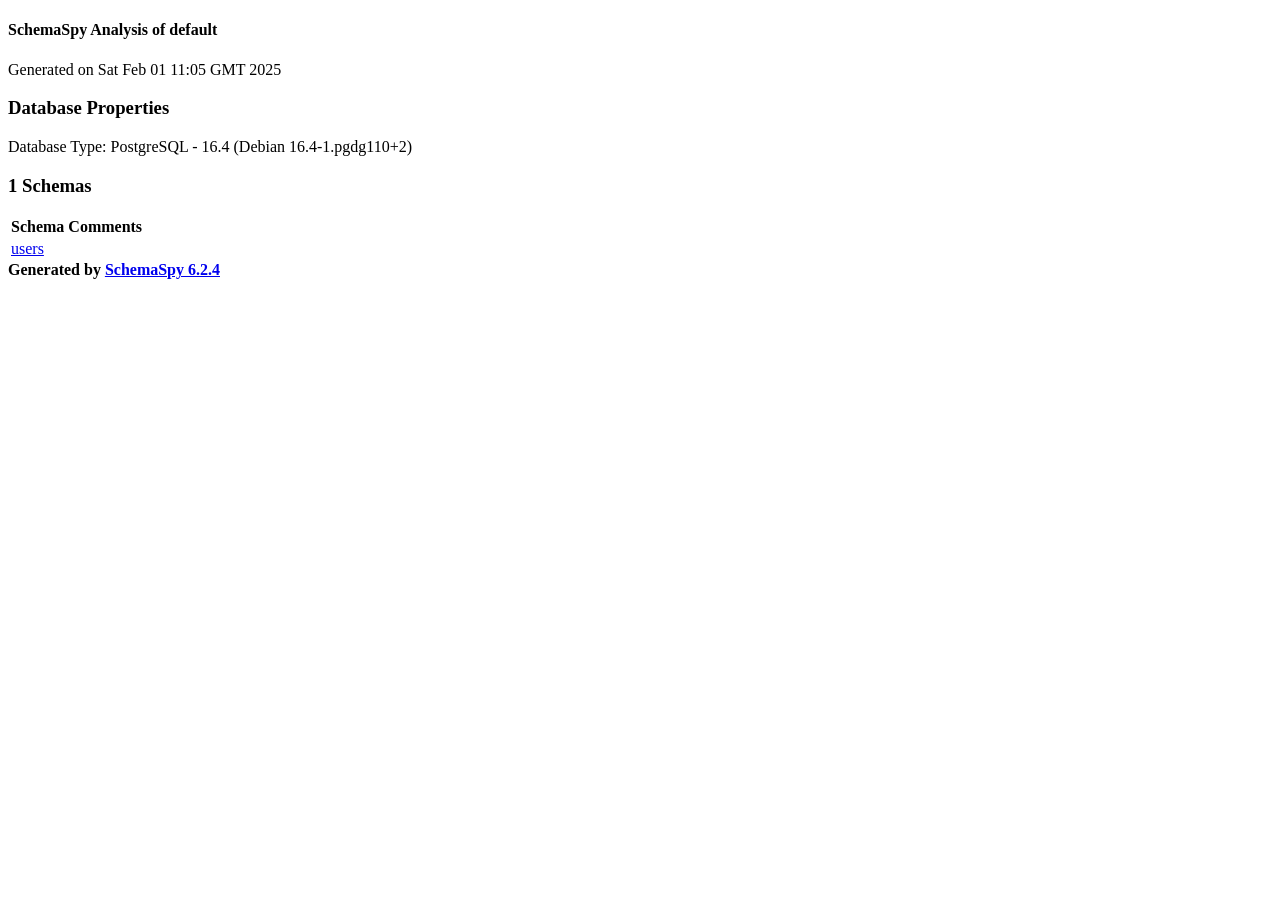
==== index.html @ 74a08d51 "Deploying to gh-pages from @ bcgov/tei@9606da24c0fa3f2e4e32081ef722fb329ffb54fe 🚀" ====
<!DOCTYPE html>
<html>
    <head>
        <meta charset="utf-8">
        <meta http-equiv="X-UA-Compatible" content="IE=edge">
        <title>default</title>
        <!-- Tell the browser to be responsive to screen width -->
        <meta content="width=device-width, initial-scale=1, maximum-scale=1, user-scalable=no" name="viewport">
        <link rel="icon" type="image/png" sizes="16x16" href="favicon.png">
        <!-- Bootstrap 3.3.5 -->
        <link rel="stylesheet" href="bower/admin-lte/bootstrap/css/bootstrap.min.css">
        <!-- Font Awesome -->
        <link rel="stylesheet" href="bower/font-awesome/css/font-awesome.min.css">
        <!-- Ionicons -->
        <link rel="stylesheet" href="bower/ionicons/css/ionicons.min.css">
        <!-- DataTables -->
        <link rel="stylesheet" href="bower/datatables.net-bs/css/dataTables.bootstrap.min.css">
        <link rel="stylesheet" href="bower/datatables.net-buttons-bs/css/buttons.bootstrap.min.css">
        <!-- Code Mirror -->
        <link rel="stylesheet" href="bower/codemirror/codemirror.css">
        <!-- Fonts -->
        <link href='fonts/indieflower/indie-flower.css' rel='stylesheet' type='text/css'>
        <link href='fonts/source-sans-pro/source-sans-pro.css' rel='stylesheet' type='text/css'>

        <!-- Theme style -->
        <link rel="stylesheet" href="bower/admin-lte/dist/css/AdminLTE.min.css">
        <!-- Salvattore -->
        <link rel="stylesheet" href="bower/salvattore/salvattore.css">
        <!-- AdminLTE Skins. Choose a skin from the css/skins
           folder instead of downloading all of them to reduce the load. -->
        <link rel="stylesheet" href="bower/admin-lte/dist/css/skins/_all-skins.min.css">
        <!-- SchemaSpy -->
        <link rel="stylesheet" href="schemaSpy.css">

        <!-- HTML5 Shim and Respond.js IE8 support of HTML5 elements and media queries -->
        <!-- WARNING: Respond.js doesn't work if you view the page via file:// -->
        <!--[if lt IE 9]>
        <script src="bower/html5shiv/html5shiv.min.js"></script>
        <script src="bower/respond/respond.min.js"></script>
        <![endif]-->
    </head>
    <!-- ADD THE CLASS layout-top-nav TO REMOVE THE SIDEBAR. -->
    <body class="hold-transition skin-blue layout-top-nav">
        <div class="wrapper">
            <!-- Main content -->
            <!-- Full Width Column -->
            <div class="content-wrapper">
                <!-- Content Header (Page header) -->
                <section class="content-header">
                    <div class="callout callout-info">
                        <h4>SchemaSpy Analysis of default</h4>
                        <p>Generated on Sat Feb 01 11:05 GMT 2025</p>
                    </div>
                </section>
                <!-- Main content -->
                <section class="content">
                    <div class="box box-primary">
                        <div class="box-header with-border">
                            <h3 class="box-title">Database Properties</h3>
                            <span class="label label-primary pull-right"><i class="fa fa-cog fa-2x"></i></span>
                        </div><!-- /.box-header -->
                        <div class="box-body">
                            <p>Database Type: PostgreSQL - 16.4 (Debian 16.4-1.pgdg110+2)</p>
                        </div><!-- /.box-body -->
                    </div>
                    <div class="box box-primary">
                        <div class="box-header with-border">
                            <h3 class="box-title">1 Schemas</h3>
                            <span class="label label-primary pull-right"><i class="fa fa-database fa-2x"></i></span>
                        </div><!-- /.box-header -->
                        <div class="box-body">
                            <table
                                    id="database_objects"
                                    class="table table-bordered table-striped dataTable"
                                    role="grid"
                                    data-paging="true"
                                    data-page-length="50"
                                    data-length-change="false">
                                <thead>
                                    <tr>
                                        <th valign="bottom">Schema</th>
                                        <th valign="bottom">Comments</th>
                                    </tr>
                                </thead>
                                <tbody>
                                    <tr class="tbl even" valign="top">
                                        <td class="detail"><a href="users/index.html">users</a></td>
                                        <td class="comment detail" style="display: table-cell;"></td>
                                    </tr>
                                </tbody>
                            </table>
                        </div>
                        <!-- /.box-body -->
                    </div>
                </section>
                <!-- /.content -->

            </div>
            <!-- /.content-wrapper -->
            <footer class="main-footer">
                <div>
                    <div class="pull-right hidden-xs">
                        <a href="https://github.com/schemaspy/schemaspy" title="GitHub for SchemaSpy"><i class="fa fa-github-square fa-2x"></i></a>
                        <a href="http://stackoverflow.com/questions/tagged/schemaspy" title="StackOverflow for SchemaSpy"><i class="fa fa-stack-overflow fa-2x"></i></a>
                    </div>
                    <strong>Generated by <a href="http://schemaspy.org/" class="logo-text"><i class="fa fa-database"></i> SchemaSpy 6.2.4</a></strong>
                </div>
                <!-- /.container -->
            </footer>
        </div>
        <!-- ./wrapper -->

        <!-- jQuery 2.2.3 -->
        <script src="bower/admin-lte/plugins/jQuery/jquery-2.2.3.min.js"></script>
        <script src="bower/admin-lte/plugins/jQueryUI/jquery-ui.min.js"></script>
        <!-- Bootstrap 3.3.5 -->
        <script src="bower/admin-lte/bootstrap/js/bootstrap.min.js"></script>
        <!-- DataTables -->
        <script src="bower/datatables.net/jquery.dataTables.min.js"></script>
        <script src="bower/datatables.net-bs/js/dataTables.bootstrap.min.js"></script>
        <script src="bower/datatables.net-buttons/dataTables.buttons.min.js"></script>
        <script src="bower/datatables.net-buttons-bs/js/buttons.bootstrap.min.js"></script>
        <script src="bower/datatables.net-buttons/buttons.html5.min.js"></script>
        <script src="bower/datatables.net-buttons/buttons.print.min.js"></script>
        <script src="bower/datatables.net-buttons/buttons.colVis.min.js"></script>
        <!-- SheetJS -->
        <script src="bower/js-xlsx/xlsx.full.min.js"></script>
        <!-- pdfmake -->
        <script src="bower/pdfmake/pdfmake.min.js"></script>
        <script src="bower/pdfmake/vfs_fonts.js"></script>
        <!-- SlimScroll -->
        <script src="bower/admin-lte/plugins/slimScroll/jquery.slimscroll.min.js"></script>
        <!-- FastClick -->
        <script src="bower/admin-lte/plugins/fastclick/fastclick.js"></script>
        <!-- Salvattore -->
        <script src="bower/salvattore/salvattore.min.js"></script>
        <!-- AnchorJS -->
        <script src="bower/anchor-js/anchor.min.js"></script>
        <!-- CodeMirror -->
        <script src="bower/codemirror/codemirror.js"></script>
        <script src="bower/codemirror/sql.js"></script>
        <!-- AdminLTE App -->
        <script src="bower/admin-lte/dist/js/app.min.js"></script>
        <script src=""></script>
        <script src="schemaSpy.js"></script>
    </body>
</html>
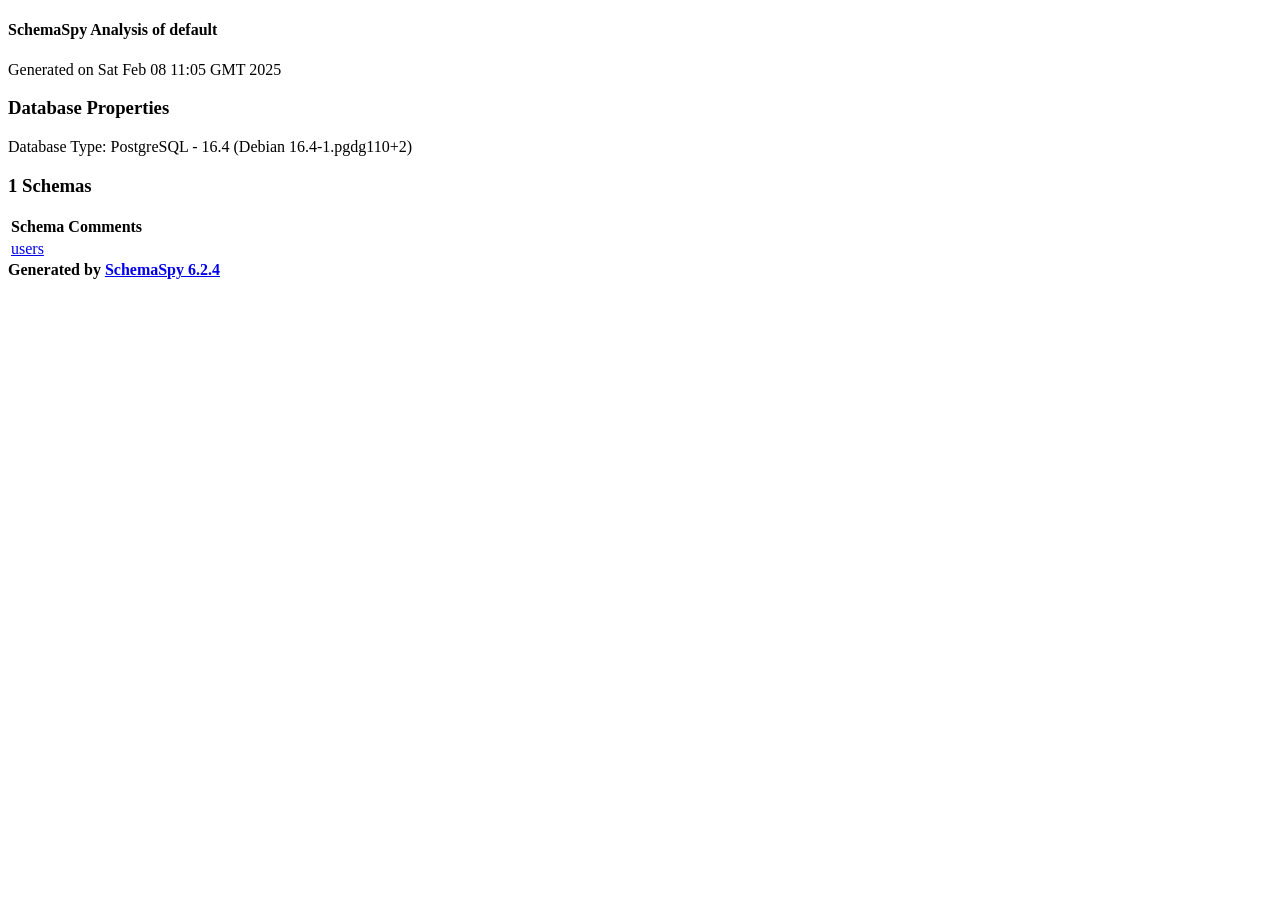
==== commit 859ce9b9: "Deploying to gh-pages from @ bcgov/tei@9606da24c0fa3f2e4e32081ef722fb329ffb54fe 🚀" ====
--- a/index.html
+++ b/index.html
@@ -49,7 +49,7 @@
                 <section class="content-header">
                     <div class="callout callout-info">
                         <h4>SchemaSpy Analysis of default</h4>
-                        <p>Generated on Sat Feb 01 11:05 GMT 2025</p>
+                        <p>Generated on Sat Feb 08 11:05 GMT 2025</p>
                     </div>
                 </section>
                 <!-- Main content -->
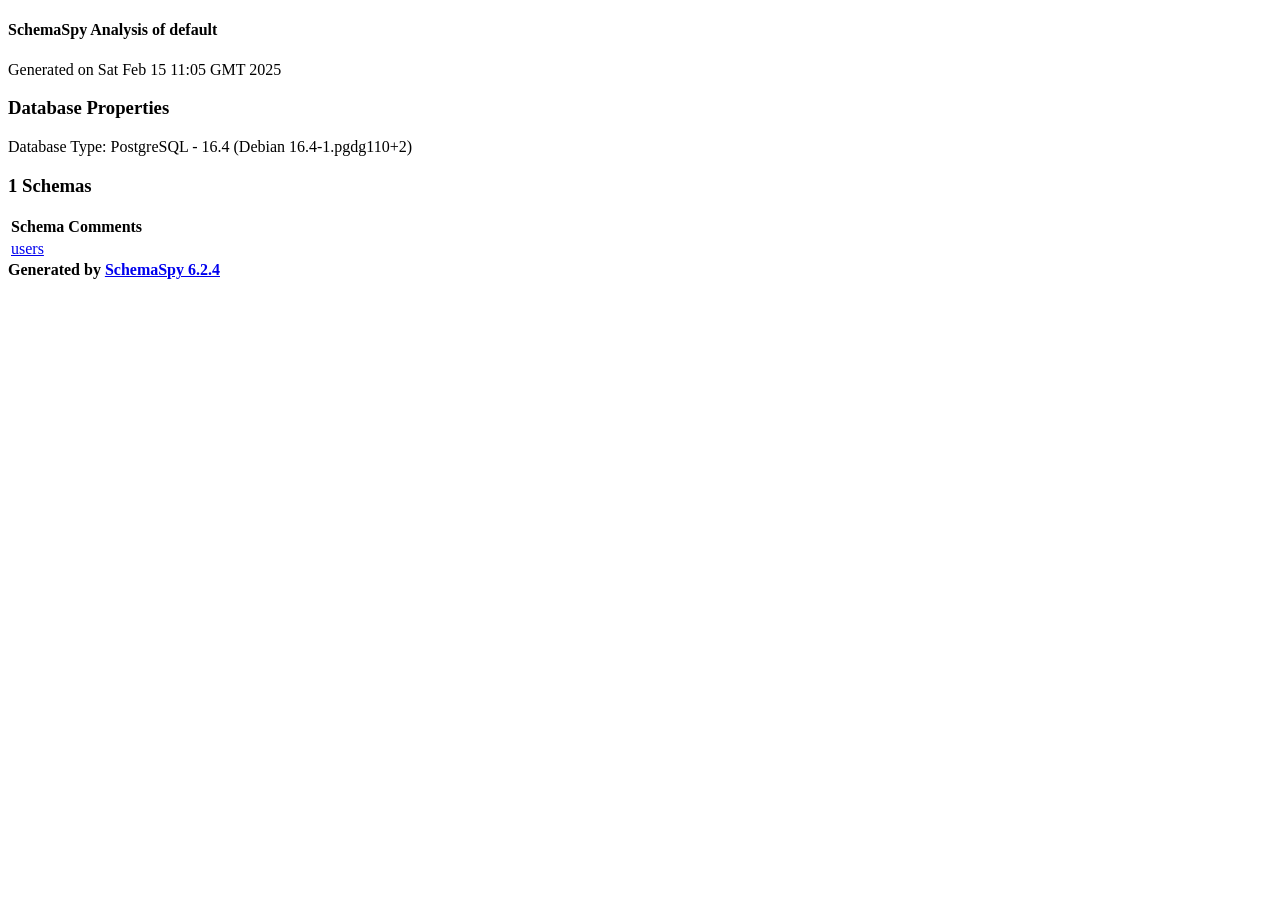
==== commit 52ba9166: "Deploying to gh-pages from @ bcgov/tei@5d2a4d04d27bfa4c6590b88b48bdec94b359d2c9 🚀" ====
--- a/index.html
+++ b/index.html
@@ -49,7 +49,7 @@
                 <section class="content-header">
                     <div class="callout callout-info">
                         <h4>SchemaSpy Analysis of default</h4>
-                        <p>Generated on Sat Feb 08 11:05 GMT 2025</p>
+                        <p>Generated on Sat Feb 15 11:05 GMT 2025</p>
                     </div>
                 </section>
                 <!-- Main content -->
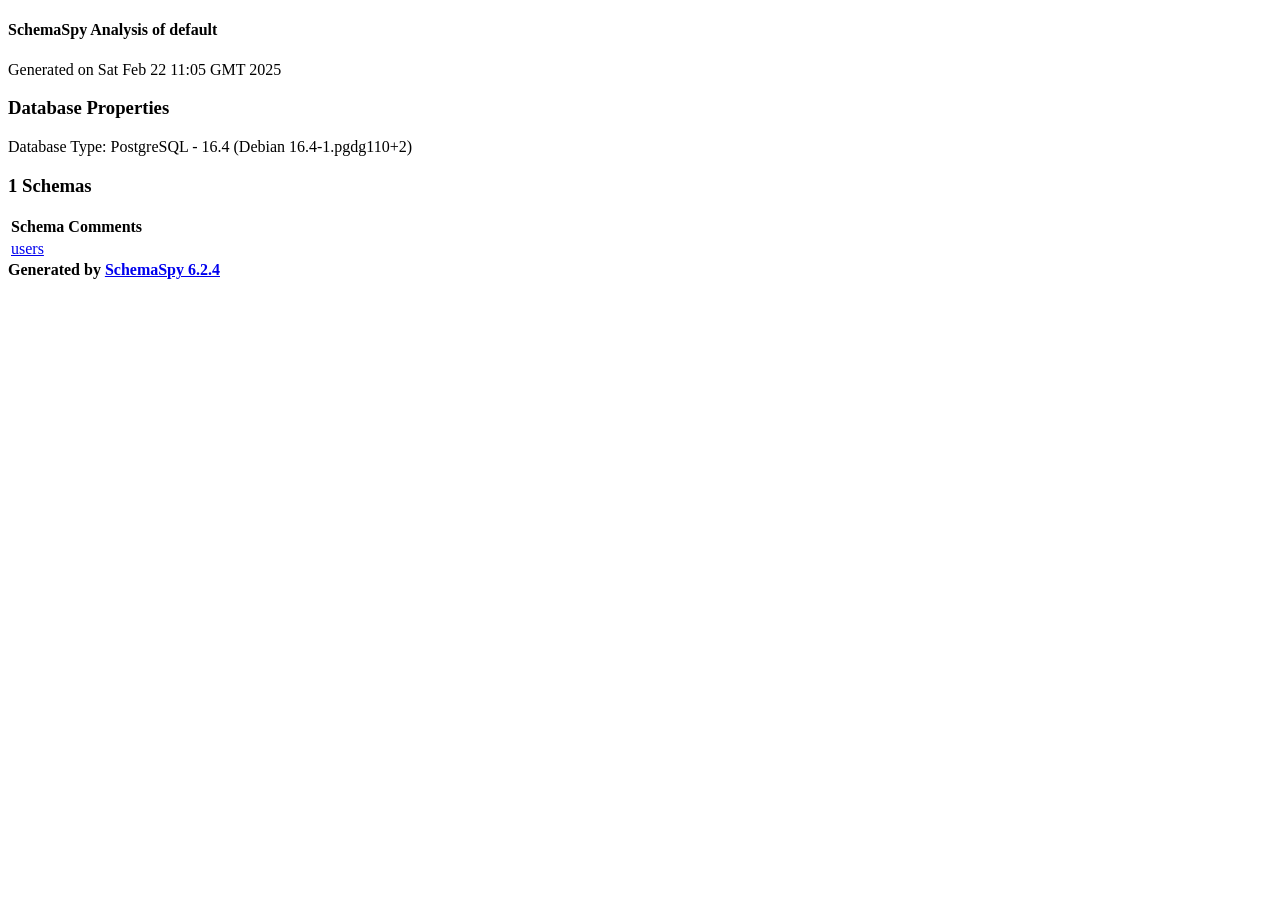
==== commit cf10a853: "Deploying to gh-pages from @ bcgov/tei@5d2a4d04d27bfa4c6590b88b48bdec94b359d2c9 🚀" ====
--- a/index.html
+++ b/index.html
@@ -49,7 +49,7 @@
                 <section class="content-header">
                     <div class="callout callout-info">
                         <h4>SchemaSpy Analysis of default</h4>
-                        <p>Generated on Sat Feb 15 11:05 GMT 2025</p>
+                        <p>Generated on Sat Feb 22 11:05 GMT 2025</p>
                     </div>
                 </section>
                 <!-- Main content -->
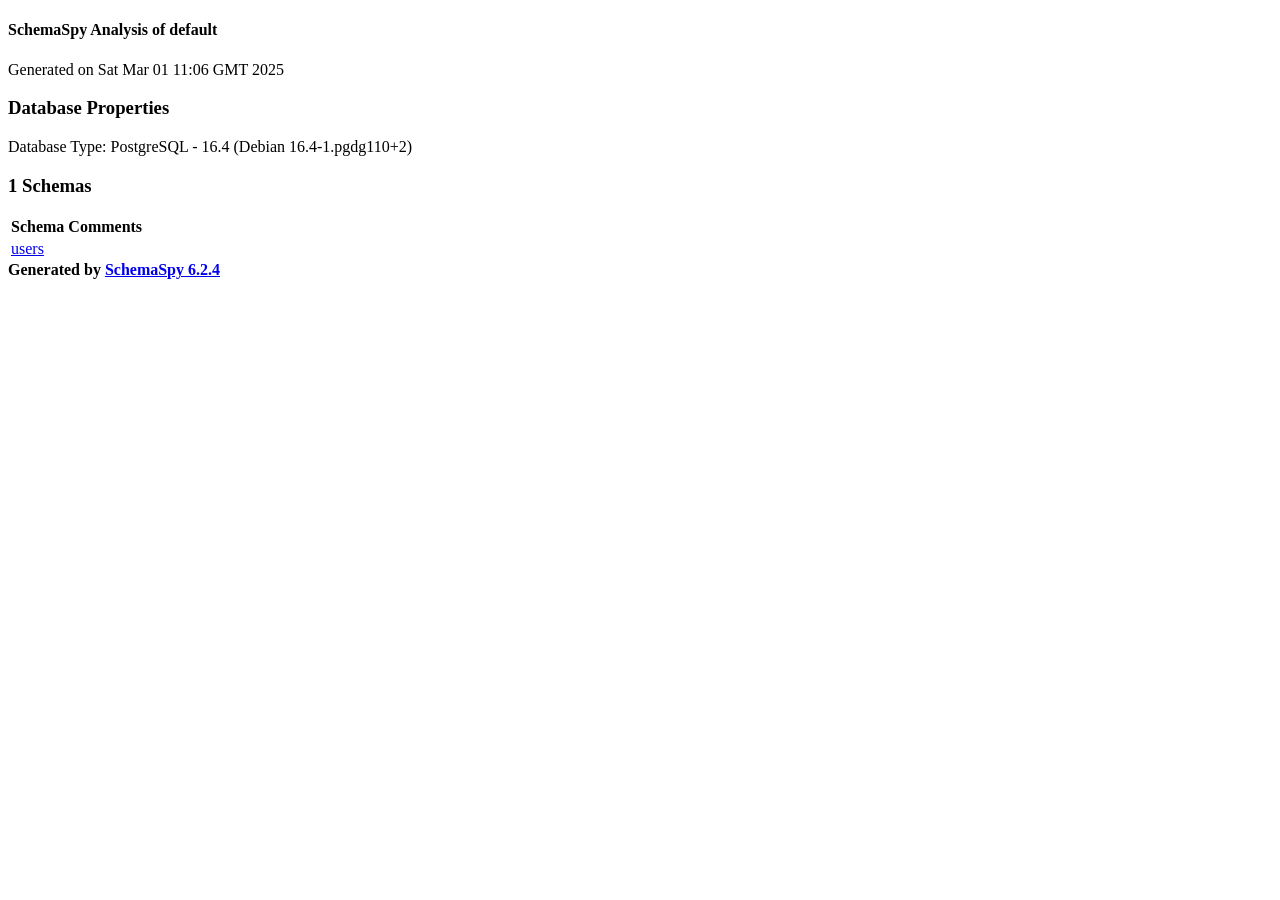
==== commit 824755bd: "Deploying to gh-pages from @ bcgov/tei@5d2a4d04d27bfa4c6590b88b48bdec94b359d2c9 🚀" ====
--- a/index.html
+++ b/index.html
@@ -49,7 +49,7 @@
                 <section class="content-header">
                     <div class="callout callout-info">
                         <h4>SchemaSpy Analysis of default</h4>
-                        <p>Generated on Sat Feb 22 11:05 GMT 2025</p>
+                        <p>Generated on Sat Mar 01 11:06 GMT 2025</p>
                     </div>
                 </section>
                 <!-- Main content -->
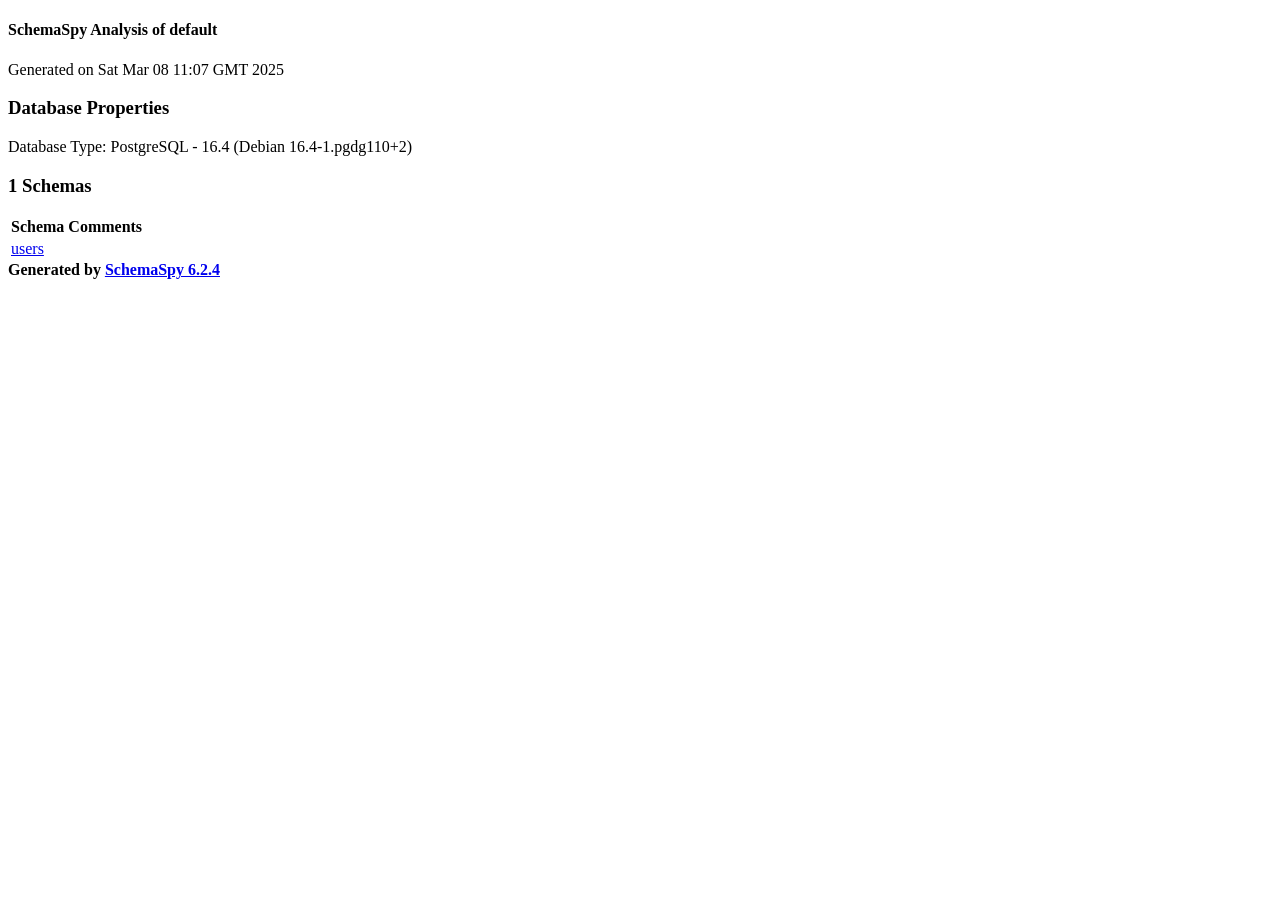
==== commit 2f58abe7: "Deploying to gh-pages from @ bcgov/tei@4775564320b9cc63fc4b4fbefb8faa481ddab9a5 🚀" ====
--- a/index.html
+++ b/index.html
@@ -49,7 +49,7 @@
                 <section class="content-header">
                     <div class="callout callout-info">
                         <h4>SchemaSpy Analysis of default</h4>
-                        <p>Generated on Sat Mar 01 11:06 GMT 2025</p>
+                        <p>Generated on Sat Mar 08 11:07 GMT 2025</p>
                     </div>
                 </section>
                 <!-- Main content -->
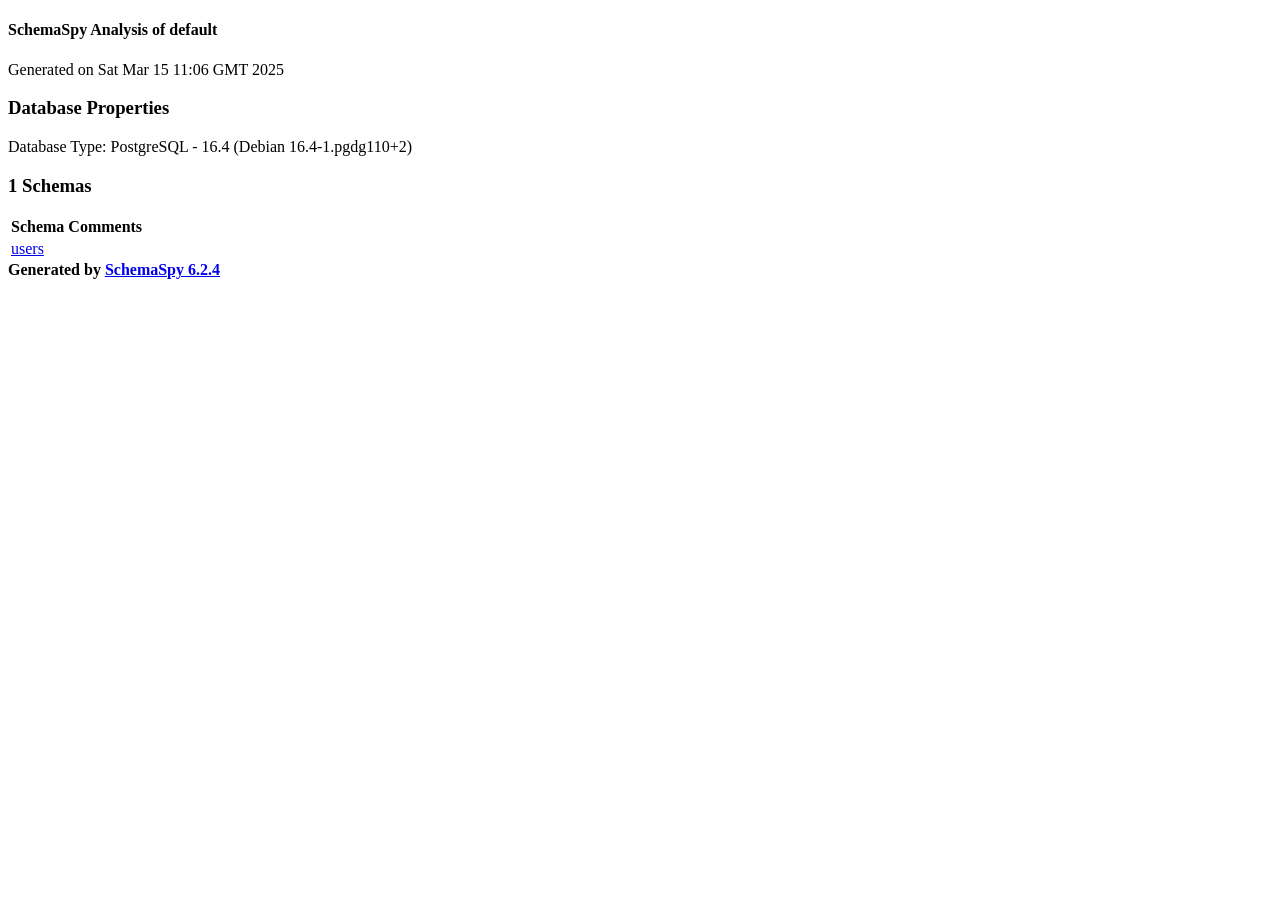
==== commit 3d54acbd: "Deploying to gh-pages from @ bcgov/tei@4775564320b9cc63fc4b4fbefb8faa481ddab9a5 🚀" ====
--- a/index.html
+++ b/index.html
@@ -49,7 +49,7 @@
                 <section class="content-header">
                     <div class="callout callout-info">
                         <h4>SchemaSpy Analysis of default</h4>
-                        <p>Generated on Sat Mar 08 11:07 GMT 2025</p>
+                        <p>Generated on Sat Mar 15 11:06 GMT 2025</p>
                     </div>
                 </section>
                 <!-- Main content -->
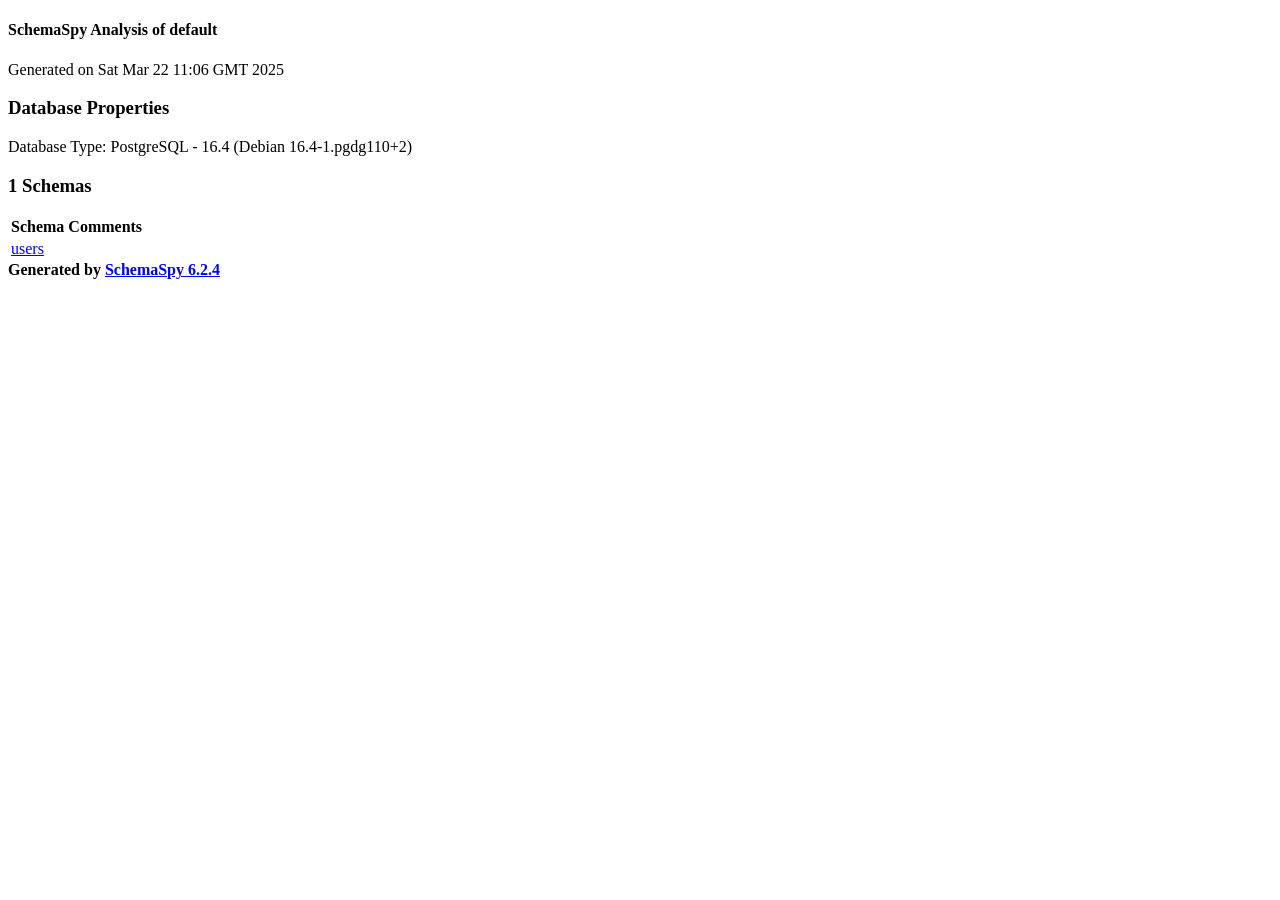
==== commit b48acde7: "Deploying to gh-pages from @ bcgov/tei@4775564320b9cc63fc4b4fbefb8faa481ddab9a5 🚀" ====
--- a/index.html
+++ b/index.html
@@ -49,7 +49,7 @@
                 <section class="content-header">
                     <div class="callout callout-info">
                         <h4>SchemaSpy Analysis of default</h4>
-                        <p>Generated on Sat Mar 15 11:06 GMT 2025</p>
+                        <p>Generated on Sat Mar 22 11:06 GMT 2025</p>
                     </div>
                 </section>
                 <!-- Main content -->
